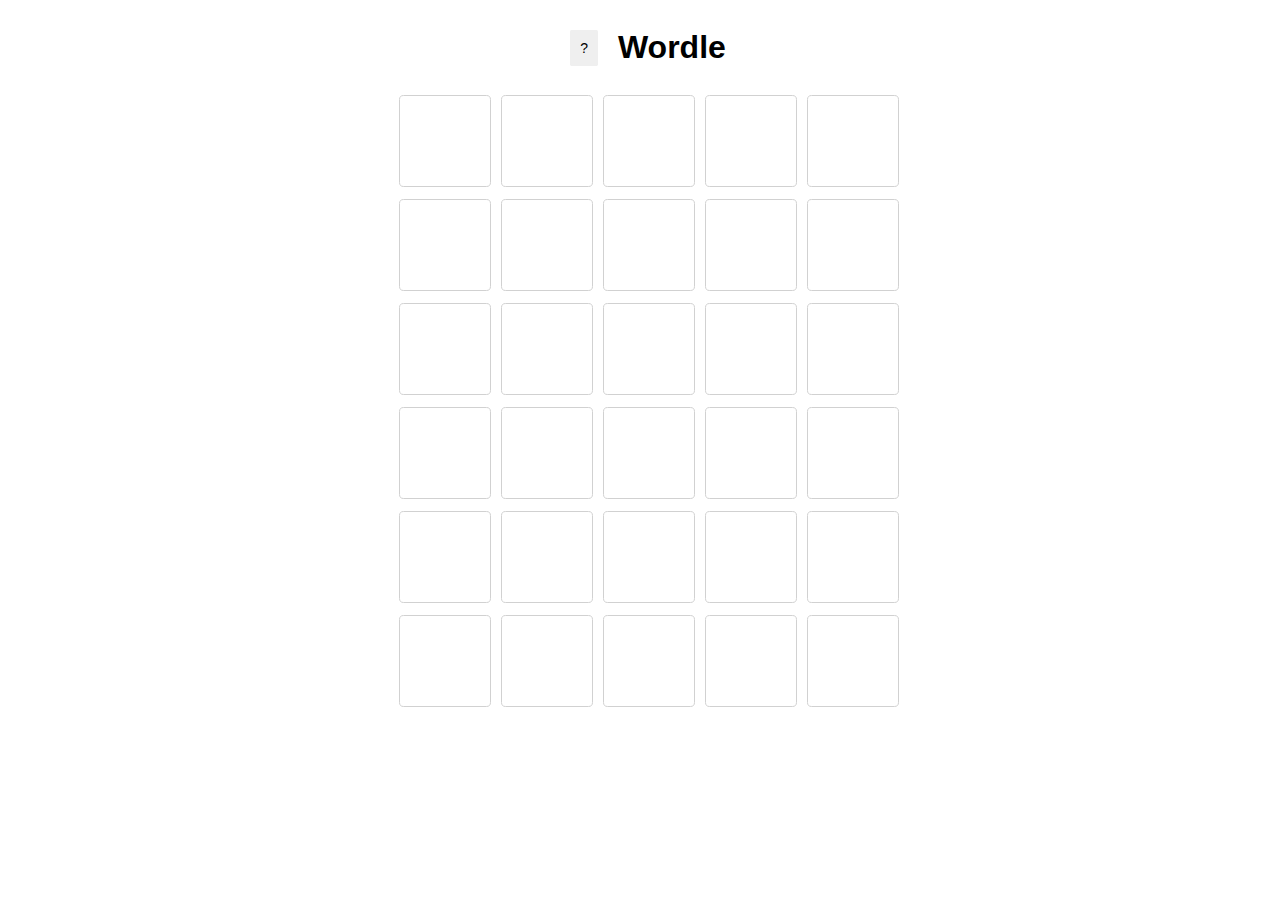
==== index.html @ 5a47cd40 "Update menu bar" ====
<!DOCTYPE html>
<html lang="en">
<head>
    <meta charset="UTF-8">
    <meta name="viewport" content="width=device-width, initial-scale=1.0">
    <link href="style.css" rel="stylesheet" type="text/css">
    <title>Wordle by JK</title>
</head>
<body>
    <header>
        <div class="menu">
            <button class="helpButton" id="helpButton" onclick="show('helpPopup')">?</button>
            <h1 class="title">Wordle</h1>
            <div class="helpPopup" id="helpPopup">
                <div class="popupHeader">
                    <h3>Instructions for Wordle</h3>
                    <a href="#" onclick="hide('helpPopup')">X</a>
                </div>
                <p>Guess the five-letter word in six tries. After guessing a word, click enter to submit guess.</p>
                <p>Green letters means that the letter is correct and in the right spot.</p>
                <p>Yellow letters means that the letter is correct and in the wrong spot.</p>
                <p>Grey letters means that the letter is not in the word at any spot.</p>
            </div> 
        </div>
    </header>
    <div class="dialog">
        <p class="message"></p>
    </div>
    <table class="tiles">
        <tr id="word-1">
            <td>
                <div class="tile">
                    <div class="tile-front">
                        <h1 class="input-letter"></h1>
                    </div>
                    <div class="tile-back">
                        <h1 class="input-letter"></h1>
                    </div>
                </div>
            </td>
            <td>
                <div class="tile">
                    <div class="tile-front">
                        <h1 class="input-letter"></h1>
                    </div>
                    <div class="tile-back">
                        <h1 class="input-letter"></h1>
                    </div>
                </div>
            </td>
            <td>
                <div class="tile">
                    <div class="tile-front">
                        <h1 class="input-letter"></h1>
                    </div>
                    <div class="tile-back">
                        <h1 class="input-letter"></h1>
                    </div>
                </div>
            </td>
            <td>
                <div class="tile">
                    <div class="tile-front">
                        <h1 class="input-letter"></h1>
                    </div>
                    <div class="tile-back">
                        <h1 class="input-letter"></h1>
                    </div>
                </div>
            </td>
            <td>
                <div class="tile">
                    <div class="tile-front">
                        <h1 class="input-letter"></h1>
                    </div>
                    <div class="tile-back">
                        <h1 class="input-letter"></h1>
                    </div>
                </div>
            </td>
        </tr>
        <tr id="word-2">
            <td>
                <div class="tile">
                    <div class="tile-front">
                        <h1 class="input-letter"></h1>
                    </div>
                    <div class="tile-back">
                        <h1 class="input-letter"></h1>
                    </div>
                </div>
            </td>
            <td>
                <div class="tile">
                    <div class="tile-front">
                        <h1 class="input-letter"></h1>
                    </div>
                    <div class="tile-back">
                        <h1 class="input-letter"></h1>
                    </div>
                </div>
            </td>
            <td>
                <div class="tile">
                    <div class="tile-front">
                        <h1 class="input-letter"></h1>
                    </div>
                    <div class="tile-back">
                        <h1 class="input-letter"></h1>
                    </div>
                </div>
            </td>
            <td>
                <div class="tile">
                    <div class="tile-front">
                        <h1 class="input-letter"></h1>
                    </div>
                    <div class="tile-back">
                        <h1 class="input-letter"></h1>
                    </div>
                </div>
            </td>
            <td>
                <div class="tile">
                    <div class="tile-front">
                        <h1 class="input-letter"></h1>
                    </div>
                    <div class="tile-back">
                        <h1 class="input-letter"></h1>
                    </div>
                </div>
            </td>
        </tr>
        <tr id="word-3">
            <td>
                <div class="tile">
                    <div class="tile-front">
                        <h1 class="input-letter"></h1>
                    </div>
                    <div class="tile-back">
                        <h1 class="input-letter"></h1>
                    </div>
                </div>
            </td>
            <td>
                <div class="tile">
                    <div class="tile-front">
                        <h1 class="input-letter"></h1>
                    </div>
                    <div class="tile-back">
                        <h1 class="input-letter"></h1>
                    </div>
                </div>
            </td>
            <td>
                <div class="tile">
                    <div class="tile-front">
                        <h1 class="input-letter"></h1>
                    </div>
                    <div class="tile-back">
                        <h1 class="input-letter"></h1>
                    </div>
                </div>
            </td>
            <td>
                <div class="tile">
                    <div class="tile-front">
                        <h1 class="input-letter"></h1>
                    </div>
                    <div class="tile-back">
                        <h1 class="input-letter"></h1>
                    </div>
                </div>
            </td>
            <td>
                <div class="tile">
                    <div class="tile-front">
                        <h1 class="input-letter"></h1>
                    </div>
                    <div class="tile-back">
                        <h1 class="input-letter"></h1>
                    </div>
                </div>
            </td>
        </tr>
        <tr id="word-4">
            <td>
                <div class="tile">
                    <div class="tile-front">
                        <h1 class="input-letter"></h1>
                    </div>
                    <div class="tile-back">
                        <h1 class="input-letter"></h1>
                    </div>
                </div>
            </td>
            <td>
                <div class="tile">
                    <div class="tile-front">
                        <h1 class="input-letter"></h1>
                    </div>
                    <div class="tile-back">
                        <h1 class="input-letter"></h1>
                    </div>
                </div>
            </td>
            <td>
                <div class="tile">
                    <div class="tile-front">
                        <h1 class="input-letter"></h1>
                    </div>
                    <div class="tile-back">
                        <h1 class="input-letter"></h1>
                    </div>
                </div>
            </td>
            <td>
                <div class="tile">
                    <div class="tile-front">
                        <h1 class="input-letter"></h1>
                    </div>
                    <div class="tile-back">
                        <h1 class="input-letter"></h1>
                    </div>
                </div>
            </td>
            <td>
                <div class="tile">
                    <div class="tile-front">
                        <h1 class="input-letter"></h1>
                    </div>
                    <div class="tile-back">
                        <h1 class="input-letter"></h1>
                    </div>
                </div>
            </td>
        </tr>
        <tr id="word-5">
            <td>
                <div class="tile">
                    <div class="tile-front">
                        <h1 class="input-letter"></h1>
                    </div>
                    <div class="tile-back">
                        <h1 class="input-letter"></h1>
                    </div>
                </div>
            </td>
            <td>
                <div class="tile">
                    <div class="tile-front">
                        <h1 class="input-letter"></h1>
                    </div>
                    <div class="tile-back">
                        <h1 class="input-letter"></h1>
                    </div>
                </div>
            </td>
            <td>
                <div class="tile">
                    <div class="tile-front">
                        <h1 class="input-letter"></h1>
                    </div>
                    <div class="tile-back">
                        <h1 class="input-letter"></h1>
                    </div>
                </div>
            </td>
            <td>
                <div class="tile">
                    <div class="tile-front">
                        <h1 class="input-letter"></h1>
                    </div>
                    <div class="tile-back">
                        <h1 class="input-letter"></h1>
                    </div>
                </div>
            </td>
            <td>
                <div class="tile">
                    <div class="tile-front">
                        <h1 class="input-letter"></h1>
                    </div>
                    <div class="tile-back">
                        <h1 class="input-letter"></h1>
                    </div>
                </div>
            </td>
        </tr>
        <tr id="word-6">
            <td>
                <div class="tile">
                    <div class="tile-front">
                        <h1 class="input-letter"></h1>
                    </div>
                    <div class="tile-back">
                        <h1 class="input-letter"></h1>
                    </div>
                </div>
            </td>
            <td>
                <div class="tile">
                    <div class="tile-front">
                        <h1 class="input-letter"></h1>
                    </div>
                    <div class="tile-back">
                        <h1 class="input-letter"></h1>
                    </div>
                </div>
            </td>
            <td>
                <div class="tile">
                    <div class="tile-front">
                        <h1 class="input-letter"></h1>
                    </div>
                    <div class="tile-back">
                        <h1 class="input-letter"></h1>
                    </div>
                </div>
            </td>
            <td>
                <div class="tile">
                    <div class="tile-front">
                        <h1 class="input-letter"></h1>
                    </div>
                    <div class="tile-back">
                        <h1 class="input-letter"></h1>
                    </div>
                </div>
            </td>
            <td>
                <div class="tile">
                    <div class="tile-front">
                        <h1 class="input-letter"></h1>
                    </div>
                    <div class="tile-back">
                        <h1 class="input-letter"></h1>
                    </div>
                </div>
            </td>
        </tr>
    </table>
    <!-- <script src="script.js" type="module"></script> -->
    <!-- modules are not supported on non-http access -->
    <script src="script.js"></script>
</body>
</html>
---- style.css ----
html {
    scroll-behavior: smooth;
}

body {
    width: 100vw;
    height: 100vh;
}

.dialog {
    background: black;
    position: absolute;
    top: 0;
    left: 50%;
    transform: translate(-50%, 0);
    z-index: 1;
    padding: 1%;
    border-radius: 2.5%;
    opacity: 0%;
}

.message {
    font-family: Arial, Helvetica, sans-serif;
    font-weight: bold;
    color: white;
}

.tiles {
    width: 40%;
    margin: auto;
}

.row {
    margin: auto;
}

.tiles td {
    width: 20%;
    height: 20%;
    padding: 1%;
    perspective: 1000px; /* Define the perspective for the 3D effect */
    position: relative;
}

.tile {
    width: 100%;
    aspect-ratio: 1/1;
    background-color: white;
    border-radius: 5%;
    border: 1px #d1d1d1 solid;
    position: relative;
    transform-style: preserve-3d; /* Ensure child elements are transformed in 3D space */
    transition: transform 0.6s; /* Smooth transition for the flip effect */
}

.tile-front, .tile-back {
    position: absolute;
    width: 100%;
    height: 100%;
    top: 0;
    left: 0;
    backface-visibility: hidden; /* Hide the back face when it's not visible */
    display: flex; /* Use flexbox to center content */
    justify-content: center;
    align-items: center;
}

.tile-back {
    transform: rotateX(180deg);
}

.tile h1 {
    margin: 0;
    padding: 0;
    font-family: Verdana, Geneva, Tahoma, sans-serif;
    color: black;
    text-transform: uppercase;
}

.fade {
    animation: fade 2.5s ease;
    -webkit-animation: fade 2.5s ease;
}
@keyframes fade {
    from{opacity: 0%}
    20%{opacity: 100%}
    80%{opacity: 100%}
    to{opacity: 0%}
}
@-webkit-keyframes fade {
    from{opacity: 0%}
    20%{opacity: 100%}
    80%{opacity: 100%}
    to{opacity: 0%}
}


.popout {
    animation: popout 0.25s ease;
    -webkit-animation: popout 0.25s ease;
}
@keyframes popout {
    from{padding: 1%}
    50%{padding: 0%}
    to{padding: 1%}
}
@-webkit-keyframes popout {
    from{padding: 1%}
    50%{padding: 0%}
    to{padding: 1%}
}

.reveal-letter {
    animation: reveal-letter 1s ease forwards;
    -webkit-animation: reveal-letter 1s ease forwards;
}
@keyframes reveal-letter {
    from{
        transform: rotateX(0deg);
    }
    to{
        transform: rotateX(180deg);
    }
}
@-webkit-keyframes reveal-letter {
    from{
        -webkit-transform: rotateX(0deg);
    }
    to{
        -webkit-transform: rotateX(180deg);
    }
}

.menu {
    display: flex;
    align-items: center;
    justify-content: center;
}

.title {
    font-family: Arial, Helvetica, sans-serif;;
    margin-left: 10px;
}

.helpButton {
    margin-right: 10px;
    padding: 10px 10px;
    font-size: 14px;
    cursor: pointer;
    border: grey;
    border-radius: 5%;
}

.helpButton:hover {
    background-color: grey;
}

.helpPopup {
    font-family: Arial, Helvetica, sans-serif;
    display: none; 
    position: fixed; 
    padding: 10px;
    left: 50%;
    top: 50%;
    transform: translate(-50%, -50%);
    background: #FFF;
    border: 1px solid #d1d1d1;
    z-index: 20;
    border-radius: 5%;
    box-shadow: 5px 10px grey;
}

.popupHeader {
    display: flex;
    justify-content: center;
    align-items: center;
}

.popupHeader a {
    margin-left: auto;
    padding-right: 5%;
    cursor: pointer;
}
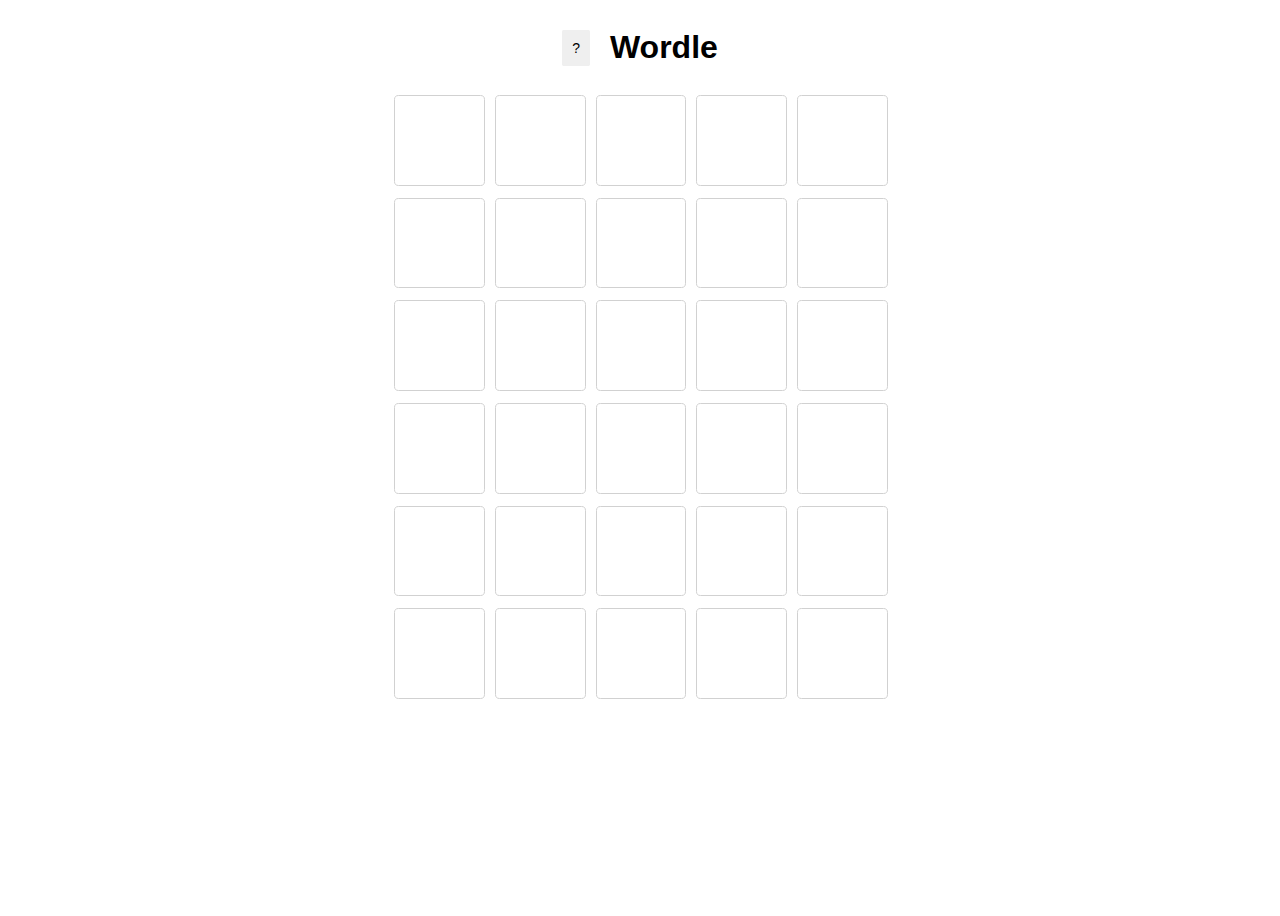
==== commit 8a3d83c0: "display ending screen when game finishes and now the user can play again" ====
--- a/index.html
+++ b/index.html
@@ -16,330 +16,343 @@
                     <h3>Instructions for Wordle</h3>
                     <a href="#" onclick="hide('helpPopup')">X</a>
                 </div>
-                <p>Guess the five-letter word in six tries. After guessing a word, click enter to submit guess.</p>
-                <p>Green letters means that the letter is correct and in the right spot.</p>
-                <p>Yellow letters means that the letter is correct and in the wrong spot.</p>
-                <p>Grey letters means that the letter is not in the word at any spot.</p>
+                <p>Guess the five-letter word in six tries. After guessing a word, hit enter to submit your guess.</p>
+                <p>A green letter means that the letter is correct and in the right spot.</p>
+                <p>A yellow letter means that the letter is correct but in the wrong spot.</p>
+                <p>A grey letter means that the letter is not in the word at all.</p>
             </div> 
         </div>
     </header>
+    <!-- game over popup -->
+    <div class="popup-bg">
+        <div class="popup">
+            <h1 class="popup-title"></h1>
+            <div class="play-again">
+                <button class="play-again-btn" onclick="startGame()">
+                    Play Again
+                </button>
+            </div>
+        </div>
+    </div>
+
     <div class="dialog">
         <p class="message"></p>
     </div>
-    <table class="tiles">
-        <tr id="word-1">
-            <td>
-                <div class="tile">
-                    <div class="tile-front">
-                        <h1 class="input-letter"></h1>
-                    </div>
-                    <div class="tile-back">
-                        <h1 class="input-letter"></h1>
-                    </div>
-                </div>
-            </td>
-            <td>
-                <div class="tile">
-                    <div class="tile-front">
-                        <h1 class="input-letter"></h1>
-                    </div>
-                    <div class="tile-back">
-                        <h1 class="input-letter"></h1>
-                    </div>
-                </div>
-            </td>
-            <td>
-                <div class="tile">
-                    <div class="tile-front">
-                        <h1 class="input-letter"></h1>
-                    </div>
-                    <div class="tile-back">
-                        <h1 class="input-letter"></h1>
-                    </div>
-                </div>
-            </td>
-            <td>
-                <div class="tile">
-                    <div class="tile-front">
-                        <h1 class="input-letter"></h1>
-                    </div>
-                    <div class="tile-back">
-                        <h1 class="input-letter"></h1>
-                    </div>
-                </div>
-            </td>
-            <td>
-                <div class="tile">
-                    <div class="tile-front">
-                        <h1 class="input-letter"></h1>
-                    </div>
-                    <div class="tile-back">
-                        <h1 class="input-letter"></h1>
-                    </div>
-                </div>
-            </td>
-        </tr>
-        <tr id="word-2">
-            <td>
-                <div class="tile">
-                    <div class="tile-front">
-                        <h1 class="input-letter"></h1>
-                    </div>
-                    <div class="tile-back">
-                        <h1 class="input-letter"></h1>
-                    </div>
-                </div>
-            </td>
-            <td>
-                <div class="tile">
-                    <div class="tile-front">
-                        <h1 class="input-letter"></h1>
-                    </div>
-                    <div class="tile-back">
-                        <h1 class="input-letter"></h1>
-                    </div>
-                </div>
-            </td>
-            <td>
-                <div class="tile">
-                    <div class="tile-front">
-                        <h1 class="input-letter"></h1>
-                    </div>
-                    <div class="tile-back">
-                        <h1 class="input-letter"></h1>
-                    </div>
-                </div>
-            </td>
-            <td>
-                <div class="tile">
-                    <div class="tile-front">
-                        <h1 class="input-letter"></h1>
-                    </div>
-                    <div class="tile-back">
-                        <h1 class="input-letter"></h1>
-                    </div>
-                </div>
-            </td>
-            <td>
-                <div class="tile">
-                    <div class="tile-front">
-                        <h1 class="input-letter"></h1>
-                    </div>
-                    <div class="tile-back">
-                        <h1 class="input-letter"></h1>
-                    </div>
-                </div>
-            </td>
-        </tr>
-        <tr id="word-3">
-            <td>
-                <div class="tile">
-                    <div class="tile-front">
-                        <h1 class="input-letter"></h1>
-                    </div>
-                    <div class="tile-back">
-                        <h1 class="input-letter"></h1>
-                    </div>
-                </div>
-            </td>
-            <td>
-                <div class="tile">
-                    <div class="tile-front">
-                        <h1 class="input-letter"></h1>
-                    </div>
-                    <div class="tile-back">
-                        <h1 class="input-letter"></h1>
-                    </div>
-                </div>
-            </td>
-            <td>
-                <div class="tile">
-                    <div class="tile-front">
-                        <h1 class="input-letter"></h1>
-                    </div>
-                    <div class="tile-back">
-                        <h1 class="input-letter"></h1>
-                    </div>
-                </div>
-            </td>
-            <td>
-                <div class="tile">
-                    <div class="tile-front">
-                        <h1 class="input-letter"></h1>
-                    </div>
-                    <div class="tile-back">
-                        <h1 class="input-letter"></h1>
-                    </div>
-                </div>
-            </td>
-            <td>
-                <div class="tile">
-                    <div class="tile-front">
-                        <h1 class="input-letter"></h1>
-                    </div>
-                    <div class="tile-back">
-                        <h1 class="input-letter"></h1>
-                    </div>
-                </div>
-            </td>
-        </tr>
-        <tr id="word-4">
-            <td>
-                <div class="tile">
-                    <div class="tile-front">
-                        <h1 class="input-letter"></h1>
-                    </div>
-                    <div class="tile-back">
-                        <h1 class="input-letter"></h1>
-                    </div>
-                </div>
-            </td>
-            <td>
-                <div class="tile">
-                    <div class="tile-front">
-                        <h1 class="input-letter"></h1>
-                    </div>
-                    <div class="tile-back">
-                        <h1 class="input-letter"></h1>
-                    </div>
-                </div>
-            </td>
-            <td>
-                <div class="tile">
-                    <div class="tile-front">
-                        <h1 class="input-letter"></h1>
-                    </div>
-                    <div class="tile-back">
-                        <h1 class="input-letter"></h1>
-                    </div>
-                </div>
-            </td>
-            <td>
-                <div class="tile">
-                    <div class="tile-front">
-                        <h1 class="input-letter"></h1>
-                    </div>
-                    <div class="tile-back">
-                        <h1 class="input-letter"></h1>
-                    </div>
-                </div>
-            </td>
-            <td>
-                <div class="tile">
-                    <div class="tile-front">
-                        <h1 class="input-letter"></h1>
-                    </div>
-                    <div class="tile-back">
-                        <h1 class="input-letter"></h1>
-                    </div>
-                </div>
-            </td>
-        </tr>
-        <tr id="word-5">
-            <td>
-                <div class="tile">
-                    <div class="tile-front">
-                        <h1 class="input-letter"></h1>
-                    </div>
-                    <div class="tile-back">
-                        <h1 class="input-letter"></h1>
-                    </div>
-                </div>
-            </td>
-            <td>
-                <div class="tile">
-                    <div class="tile-front">
-                        <h1 class="input-letter"></h1>
-                    </div>
-                    <div class="tile-back">
-                        <h1 class="input-letter"></h1>
-                    </div>
-                </div>
-            </td>
-            <td>
-                <div class="tile">
-                    <div class="tile-front">
-                        <h1 class="input-letter"></h1>
-                    </div>
-                    <div class="tile-back">
-                        <h1 class="input-letter"></h1>
-                    </div>
-                </div>
-            </td>
-            <td>
-                <div class="tile">
-                    <div class="tile-front">
-                        <h1 class="input-letter"></h1>
-                    </div>
-                    <div class="tile-back">
-                        <h1 class="input-letter"></h1>
-                    </div>
-                </div>
-            </td>
-            <td>
-                <div class="tile">
-                    <div class="tile-front">
-                        <h1 class="input-letter"></h1>
-                    </div>
-                    <div class="tile-back">
-                        <h1 class="input-letter"></h1>
-                    </div>
-                </div>
-            </td>
-        </tr>
-        <tr id="word-6">
-            <td>
-                <div class="tile">
-                    <div class="tile-front">
-                        <h1 class="input-letter"></h1>
-                    </div>
-                    <div class="tile-back">
-                        <h1 class="input-letter"></h1>
-                    </div>
-                </div>
-            </td>
-            <td>
-                <div class="tile">
-                    <div class="tile-front">
-                        <h1 class="input-letter"></h1>
-                    </div>
-                    <div class="tile-back">
-                        <h1 class="input-letter"></h1>
-                    </div>
-                </div>
-            </td>
-            <td>
-                <div class="tile">
-                    <div class="tile-front">
-                        <h1 class="input-letter"></h1>
-                    </div>
-                    <div class="tile-back">
-                        <h1 class="input-letter"></h1>
-                    </div>
-                </div>
-            </td>
-            <td>
-                <div class="tile">
-                    <div class="tile-front">
-                        <h1 class="input-letter"></h1>
-                    </div>
-                    <div class="tile-back">
-                        <h1 class="input-letter"></h1>
-                    </div>
-                </div>
-            </td>
-            <td>
-                <div class="tile">
-                    <div class="tile-front">
-                        <h1 class="input-letter"></h1>
-                    </div>
-                    <div class="tile-back">
-                        <h1 class="input-letter"></h1>
-                    </div>
-                </div>
-            </td>
-        </tr>
-    </table>
+
+    <!-- <table class="tiles">
+        <tr>
+            <td>
+                <div class="tile">
+                    <div class="tile-front">
+                        <h1 class="input-letter"></h1>
+                    </div>
+                    <div class="tile-back">
+                        <h1 class="input-letter"></h1>
+                    </div>
+                </div>
+            </td>
+            <td>
+                <div class="tile">
+                    <div class="tile-front">
+                        <h1 class="input-letter"></h1>
+                    </div>
+                    <div class="tile-back">
+                        <h1 class="input-letter"></h1>
+                    </div>
+                </div>
+            </td>
+            <td>
+                <div class="tile">
+                    <div class="tile-front">
+                        <h1 class="input-letter"></h1>
+                    </div>
+                    <div class="tile-back">
+                        <h1 class="input-letter"></h1>
+                    </div>
+                </div>
+            </td>
+            <td>
+                <div class="tile">
+                    <div class="tile-front">
+                        <h1 class="input-letter"></h1>
+                    </div>
+                    <div class="tile-back">
+                        <h1 class="input-letter"></h1>
+                    </div>
+                </div>
+            </td>
+            <td>
+                <div class="tile">
+                    <div class="tile-front">
+                        <h1 class="input-letter"></h1>
+                    </div>
+                    <div class="tile-back">
+                        <h1 class="input-letter"></h1>
+                    </div>
+                </div>
+            </td>
+        </tr>
+        <tr>
+            <td>
+                <div class="tile">
+                    <div class="tile-front">
+                        <h1 class="input-letter"></h1>
+                    </div>
+                    <div class="tile-back">
+                        <h1 class="input-letter"></h1>
+                    </div>
+                </div>
+            </td>
+            <td>
+                <div class="tile">
+                    <div class="tile-front">
+                        <h1 class="input-letter"></h1>
+                    </div>
+                    <div class="tile-back">
+                        <h1 class="input-letter"></h1>
+                    </div>
+                </div>
+            </td>
+            <td>
+                <div class="tile">
+                    <div class="tile-front">
+                        <h1 class="input-letter"></h1>
+                    </div>
+                    <div class="tile-back">
+                        <h1 class="input-letter"></h1>
+                    </div>
+                </div>
+            </td>
+            <td>
+                <div class="tile">
+                    <div class="tile-front">
+                        <h1 class="input-letter"></h1>
+                    </div>
+                    <div class="tile-back">
+                        <h1 class="input-letter"></h1>
+                    </div>
+                </div>
+            </td>
+            <td>
+                <div class="tile">
+                    <div class="tile-front">
+                        <h1 class="input-letter"></h1>
+                    </div>
+                    <div class="tile-back">
+                        <h1 class="input-letter"></h1>
+                    </div>
+                </div>
+            </td>
+        </tr>
+        <tr>
+            <td>
+                <div class="tile">
+                    <div class="tile-front">
+                        <h1 class="input-letter"></h1>
+                    </div>
+                    <div class="tile-back">
+                        <h1 class="input-letter"></h1>
+                    </div>
+                </div>
+            </td>
+            <td>
+                <div class="tile">
+                    <div class="tile-front">
+                        <h1 class="input-letter"></h1>
+                    </div>
+                    <div class="tile-back">
+                        <h1 class="input-letter"></h1>
+                    </div>
+                </div>
+            </td>
+            <td>
+                <div class="tile">
+                    <div class="tile-front">
+                        <h1 class="input-letter"></h1>
+                    </div>
+                    <div class="tile-back">
+                        <h1 class="input-letter"></h1>
+                    </div>
+                </div>
+            </td>
+            <td>
+                <div class="tile">
+                    <div class="tile-front">
+                        <h1 class="input-letter"></h1>
+                    </div>
+                    <div class="tile-back">
+                        <h1 class="input-letter"></h1>
+                    </div>
+                </div>
+            </td>
+            <td>
+                <div class="tile">
+                    <div class="tile-front">
+                        <h1 class="input-letter"></h1>
+                    </div>
+                    <div class="tile-back">
+                        <h1 class="input-letter"></h1>
+                    </div>
+                </div>
+            </td>
+        </tr>
+        <tr>
+            <td>
+                <div class="tile">
+                    <div class="tile-front">
+                        <h1 class="input-letter"></h1>
+                    </div>
+                    <div class="tile-back">
+                        <h1 class="input-letter"></h1>
+                    </div>
+                </div>
+            </td>
+            <td>
+                <div class="tile">
+                    <div class="tile-front">
+                        <h1 class="input-letter"></h1>
+                    </div>
+                    <div class="tile-back">
+                        <h1 class="input-letter"></h1>
+                    </div>
+                </div>
+            </td>
+            <td>
+                <div class="tile">
+                    <div class="tile-front">
+                        <h1 class="input-letter"></h1>
+                    </div>
+                    <div class="tile-back">
+                        <h1 class="input-letter"></h1>
+                    </div>
+                </div>
+            </td>
+            <td>
+                <div class="tile">
+                    <div class="tile-front">
+                        <h1 class="input-letter"></h1>
+                    </div>
+                    <div class="tile-back">
+                        <h1 class="input-letter"></h1>
+                    </div>
+                </div>
+            </td>
+            <td>
+                <div class="tile">
+                    <div class="tile-front">
+                        <h1 class="input-letter"></h1>
+                    </div>
+                    <div class="tile-back">
+                        <h1 class="input-letter"></h1>
+                    </div>
+                </div>
+            </td>
+        </tr>
+        <tr>
+            <td>
+                <div class="tile">
+                    <div class="tile-front">
+                        <h1 class="input-letter"></h1>
+                    </div>
+                    <div class="tile-back">
+                        <h1 class="input-letter"></h1>
+                    </div>
+                </div>
+            </td>
+            <td>
+                <div class="tile">
+                    <div class="tile-front">
+                        <h1 class="input-letter"></h1>
+                    </div>
+                    <div class="tile-back">
+                        <h1 class="input-letter"></h1>
+                    </div>
+                </div>
+            </td>
+            <td>
+                <div class="tile">
+                    <div class="tile-front">
+                        <h1 class="input-letter"></h1>
+                    </div>
+                    <div class="tile-back">
+                        <h1 class="input-letter"></h1>
+                    </div>
+                </div>
+            </td>
+            <td>
+                <div class="tile">
+                    <div class="tile-front">
+                        <h1 class="input-letter"></h1>
+                    </div>
+                    <div class="tile-back">
+                        <h1 class="input-letter"></h1>
+                    </div>
+                </div>
+            </td>
+            <td>
+                <div class="tile">
+                    <div class="tile-front">
+                        <h1 class="input-letter"></h1>
+                    </div>
+                    <div class="tile-back">
+                        <h1 class="input-letter"></h1>
+                    </div>
+                </div>
+            </td>
+        </tr>
+        <tr>
+            <td>
+                <div class="tile">
+                    <div class="tile-front">
+                        <h1 class="input-letter"></h1>
+                    </div>
+                    <div class="tile-back">
+                        <h1 class="input-letter"></h1>
+                    </div>
+                </div>
+            </td>
+            <td>
+                <div class="tile">
+                    <div class="tile-front">
+                        <h1 class="input-letter"></h1>
+                    </div>
+                    <div class="tile-back">
+                        <h1 class="input-letter"></h1>
+                    </div>
+                </div>
+            </td>
+            <td>
+                <div class="tile">
+                    <div class="tile-front">
+                        <h1 class="input-letter"></h1>
+                    </div>
+                    <div class="tile-back">
+                        <h1 class="input-letter"></h1>
+                    </div>
+                </div>
+            </td>
+            <td>
+                <div class="tile">
+                    <div class="tile-front">
+                        <h1 class="input-letter"></h1>
+                    </div>
+                    <div class="tile-back">
+                        <h1 class="input-letter"></h1>
+                    </div>
+                </div>
+            </td>
+            <td>
+                <div class="tile">
+                    <div class="tile-front">
+                        <h1 class="input-letter"></h1>
+                    </div>
+                    <div class="tile-back">
+                        <h1 class="input-letter"></h1>
+                    </div>
+                </div>
+            </td>
+        </tr>
+    </table> -->
     <!-- <script src="script.js" type="module"></script> -->
     <!-- modules are not supported on non-http access -->
     <script src="script.js"></script>
--- a/style.css
+++ b/style.css
@@ -3,7 +3,7 @@
 }
 
 body {
-    width: 100vw;
+    max-width: 100vw;
     height: 100vh;
 }
 
@@ -138,7 +138,7 @@
 }
 
 .title {
-    font-family: Arial, Helvetica, sans-serif;;
+    font-family: Arial, Helvetica, sans-serif;
     margin-left: 10px;
 }
 
@@ -180,4 +180,63 @@
     margin-left: auto;
     padding-right: 5%;
     cursor: pointer;
+}
+
+.popup-bg {
+    display: none;
+    position: absolute;
+    top: 0;
+    left: 0;
+    background-color: rgba(255, 255, 255, 0.9);
+    width: 100%;
+    height: 100%;
+    z-index: 10;
+}
+
+.popup {
+    width: 50%;
+    height: 50%;
+    padding: 5%;
+    background: white;
+    position: absolute;
+    top: 50%;
+    left: 50%;
+    transform: translate(-50%, -50%);
+}
+
+.popup-title {
+    text-align: center;
+}
+
+.games-table {
+    width: 90%;
+    margin: auto;
+    margin-bottom: 5%;
+}
+
+.games-table td {
+    font-family: Arial, Helvetica, sans-serif;
+}
+
+.play-again {
+    margin: auto;
+    width: fit-content;
+}
+
+.play-again-btn {
+    font-family: Arial, Helvetica, sans-serif;
+    background-color: #40c74b; /* Green */
+    border: none;
+    border-radius: 20px;
+    color: white;
+    padding: 15px 32px;
+    text-align: center;
+    text-decoration: none;
+    display: inline-block;
+    font-size: 16px;
+}
+
+.play-again-btn:hover {
+    cursor: pointer;
+    background-color: #57ff65;
 }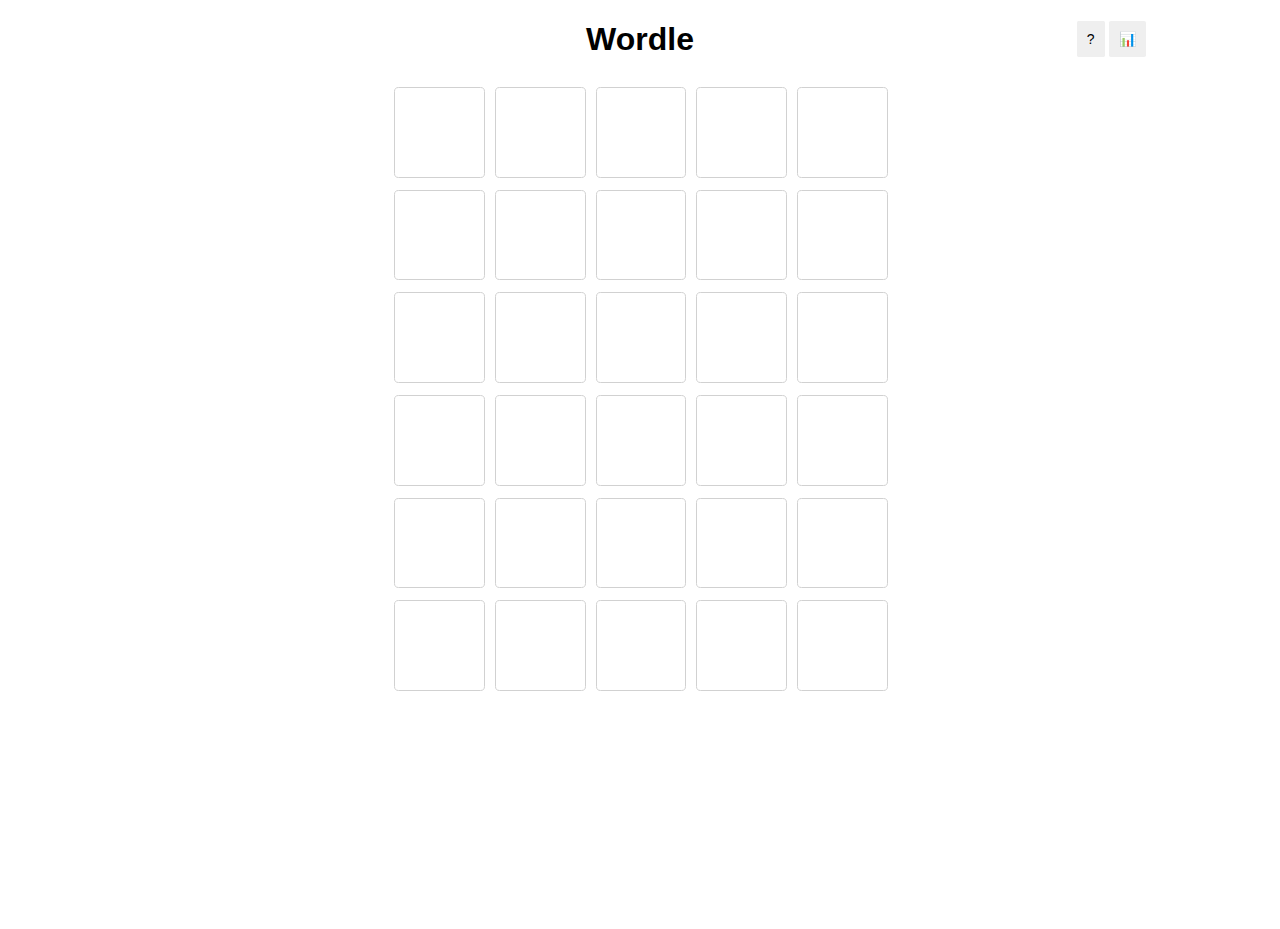
==== commit 5b4cdfa7: "add new stats button to view scores from previous games" ====
--- a/index.html
+++ b/index.html
@@ -9,8 +9,13 @@
 <body>
     <header>
         <div class="menu">
-            <button class="helpButton" id="helpButton" onclick="show('helpPopup')">?</button>
             <h1 class="title">Wordle</h1>
+            
+            <div class="buttons">
+                <button class="helpButton" id="helpButton" onclick="show('helpPopup')">?</button>
+                <button class="helpButton" onclick="show('endingScreen')">&#x1F4CA;</button>
+            </div>
+
             <div class="helpPopup" id="helpPopup">
                 <div class="popupHeader">
                     <h3>Instructions for Wordle</h3>
@@ -24,9 +29,11 @@
         </div>
     </header>
     <!-- game over popup -->
-    <div class="popup-bg">
+    <div class="popup-bg" id="endingScreen">
         <div class="popup">
+            <div class="close-btn" onclick='hide("endingScreen")'>&#x2715;</div>
             <h1 class="popup-title"></h1>
+            <table class="games-table"></table>
             <div class="play-again">
                 <button class="play-again-btn" onclick="startGame()">
                     Play Again
--- a/style.css
+++ b/style.css
@@ -9,7 +9,7 @@
 
 .dialog {
     background: black;
-    position: absolute;
+    position: fixed;
     top: 0;
     left: 50%;
     transform: translate(-50%, 0);
@@ -132,18 +132,24 @@
 }
 
 .menu {
-    display: flex;
-    align-items: center;
-    justify-content: center;
+    position: relative;
+    height: 50%;
 }
 
 .title {
     font-family: Arial, Helvetica, sans-serif;
-    margin-left: 10px;
+    text-align: center;
+}
+
+.buttons {
+    position: absolute;
+    right: 10%;
+    top: 0;
+
 }
 
 .helpButton {
-    margin-right: 10px;
+    /* margin-right: 10px; */
     padding: 10px 10px;
     font-size: 14px;
     cursor: pointer;
@@ -204,8 +210,20 @@
     transform: translate(-50%, -50%);
 }
 
+.close-btn {
+    position: absolute;
+    top: 5%;
+    right: 5%;
+    font-size: 150%;
+}
+
+.close-btn:hover {
+    cursor: pointer;
+}
+
 .popup-title {
     text-align: center;
+    font-family: Arial, Helvetica, sans-serif;
 }
 
 .games-table {
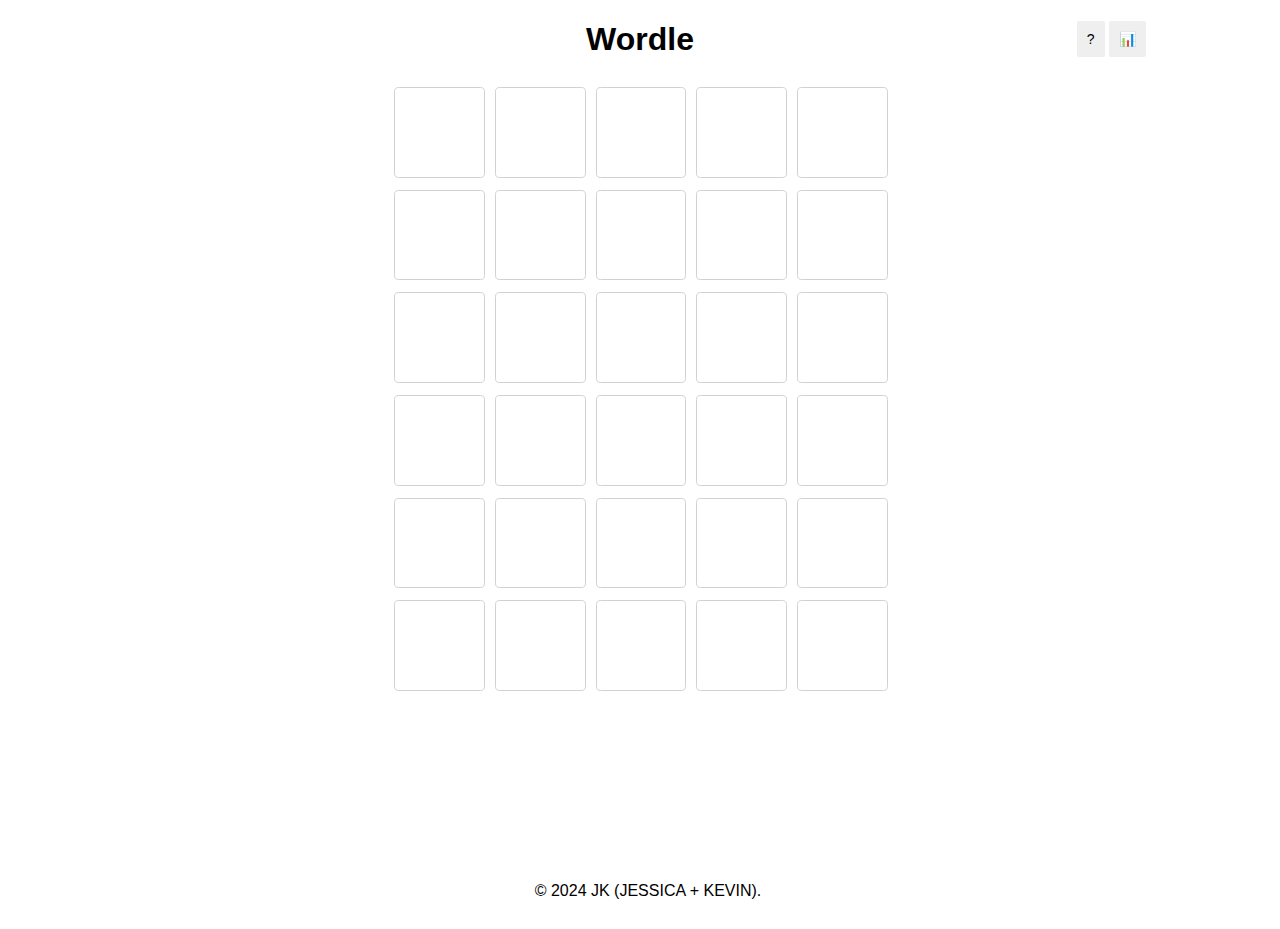
==== commit 73729004: "add footer" ====
--- a/index.html
+++ b/index.html
@@ -10,7 +10,7 @@
     <header>
         <div class="menu">
             <h1 class="title">Wordle</h1>
-            
+
             <div class="buttons">
                 <button class="helpButton" id="helpButton" onclick="show('helpPopup')">?</button>
                 <button class="helpButton" onclick="show('endingScreen')">&#x1F4CA;</button>
@@ -32,7 +32,7 @@
     <div class="popup-bg" id="endingScreen">
         <div class="popup">
             <div class="close-btn" onclick='hide("endingScreen")'>&#x2715;</div>
-            <h1 class="popup-title"></h1>
+            <h1 class="popup-title">Play a game to see your stats appear here!</h1>
             <table class="games-table"></table>
             <div class="play-again">
                 <button class="play-again-btn" onclick="startGame()">
@@ -46,320 +46,7 @@
         <p class="message"></p>
     </div>
 
-    <!-- <table class="tiles">
-        <tr>
-            <td>
-                <div class="tile">
-                    <div class="tile-front">
-                        <h1 class="input-letter"></h1>
-                    </div>
-                    <div class="tile-back">
-                        <h1 class="input-letter"></h1>
-                    </div>
-                </div>
-            </td>
-            <td>
-                <div class="tile">
-                    <div class="tile-front">
-                        <h1 class="input-letter"></h1>
-                    </div>
-                    <div class="tile-back">
-                        <h1 class="input-letter"></h1>
-                    </div>
-                </div>
-            </td>
-            <td>
-                <div class="tile">
-                    <div class="tile-front">
-                        <h1 class="input-letter"></h1>
-                    </div>
-                    <div class="tile-back">
-                        <h1 class="input-letter"></h1>
-                    </div>
-                </div>
-            </td>
-            <td>
-                <div class="tile">
-                    <div class="tile-front">
-                        <h1 class="input-letter"></h1>
-                    </div>
-                    <div class="tile-back">
-                        <h1 class="input-letter"></h1>
-                    </div>
-                </div>
-            </td>
-            <td>
-                <div class="tile">
-                    <div class="tile-front">
-                        <h1 class="input-letter"></h1>
-                    </div>
-                    <div class="tile-back">
-                        <h1 class="input-letter"></h1>
-                    </div>
-                </div>
-            </td>
-        </tr>
-        <tr>
-            <td>
-                <div class="tile">
-                    <div class="tile-front">
-                        <h1 class="input-letter"></h1>
-                    </div>
-                    <div class="tile-back">
-                        <h1 class="input-letter"></h1>
-                    </div>
-                </div>
-            </td>
-            <td>
-                <div class="tile">
-                    <div class="tile-front">
-                        <h1 class="input-letter"></h1>
-                    </div>
-                    <div class="tile-back">
-                        <h1 class="input-letter"></h1>
-                    </div>
-                </div>
-            </td>
-            <td>
-                <div class="tile">
-                    <div class="tile-front">
-                        <h1 class="input-letter"></h1>
-                    </div>
-                    <div class="tile-back">
-                        <h1 class="input-letter"></h1>
-                    </div>
-                </div>
-            </td>
-            <td>
-                <div class="tile">
-                    <div class="tile-front">
-                        <h1 class="input-letter"></h1>
-                    </div>
-                    <div class="tile-back">
-                        <h1 class="input-letter"></h1>
-                    </div>
-                </div>
-            </td>
-            <td>
-                <div class="tile">
-                    <div class="tile-front">
-                        <h1 class="input-letter"></h1>
-                    </div>
-                    <div class="tile-back">
-                        <h1 class="input-letter"></h1>
-                    </div>
-                </div>
-            </td>
-        </tr>
-        <tr>
-            <td>
-                <div class="tile">
-                    <div class="tile-front">
-                        <h1 class="input-letter"></h1>
-                    </div>
-                    <div class="tile-back">
-                        <h1 class="input-letter"></h1>
-                    </div>
-                </div>
-            </td>
-            <td>
-                <div class="tile">
-                    <div class="tile-front">
-                        <h1 class="input-letter"></h1>
-                    </div>
-                    <div class="tile-back">
-                        <h1 class="input-letter"></h1>
-                    </div>
-                </div>
-            </td>
-            <td>
-                <div class="tile">
-                    <div class="tile-front">
-                        <h1 class="input-letter"></h1>
-                    </div>
-                    <div class="tile-back">
-                        <h1 class="input-letter"></h1>
-                    </div>
-                </div>
-            </td>
-            <td>
-                <div class="tile">
-                    <div class="tile-front">
-                        <h1 class="input-letter"></h1>
-                    </div>
-                    <div class="tile-back">
-                        <h1 class="input-letter"></h1>
-                    </div>
-                </div>
-            </td>
-            <td>
-                <div class="tile">
-                    <div class="tile-front">
-                        <h1 class="input-letter"></h1>
-                    </div>
-                    <div class="tile-back">
-                        <h1 class="input-letter"></h1>
-                    </div>
-                </div>
-            </td>
-        </tr>
-        <tr>
-            <td>
-                <div class="tile">
-                    <div class="tile-front">
-                        <h1 class="input-letter"></h1>
-                    </div>
-                    <div class="tile-back">
-                        <h1 class="input-letter"></h1>
-                    </div>
-                </div>
-            </td>
-            <td>
-                <div class="tile">
-                    <div class="tile-front">
-                        <h1 class="input-letter"></h1>
-                    </div>
-                    <div class="tile-back">
-                        <h1 class="input-letter"></h1>
-                    </div>
-                </div>
-            </td>
-            <td>
-                <div class="tile">
-                    <div class="tile-front">
-                        <h1 class="input-letter"></h1>
-                    </div>
-                    <div class="tile-back">
-                        <h1 class="input-letter"></h1>
-                    </div>
-                </div>
-            </td>
-            <td>
-                <div class="tile">
-                    <div class="tile-front">
-                        <h1 class="input-letter"></h1>
-                    </div>
-                    <div class="tile-back">
-                        <h1 class="input-letter"></h1>
-                    </div>
-                </div>
-            </td>
-            <td>
-                <div class="tile">
-                    <div class="tile-front">
-                        <h1 class="input-letter"></h1>
-                    </div>
-                    <div class="tile-back">
-                        <h1 class="input-letter"></h1>
-                    </div>
-                </div>
-            </td>
-        </tr>
-        <tr>
-            <td>
-                <div class="tile">
-                    <div class="tile-front">
-                        <h1 class="input-letter"></h1>
-                    </div>
-                    <div class="tile-back">
-                        <h1 class="input-letter"></h1>
-                    </div>
-                </div>
-            </td>
-            <td>
-                <div class="tile">
-                    <div class="tile-front">
-                        <h1 class="input-letter"></h1>
-                    </div>
-                    <div class="tile-back">
-                        <h1 class="input-letter"></h1>
-                    </div>
-                </div>
-            </td>
-            <td>
-                <div class="tile">
-                    <div class="tile-front">
-                        <h1 class="input-letter"></h1>
-                    </div>
-                    <div class="tile-back">
-                        <h1 class="input-letter"></h1>
-                    </div>
-                </div>
-            </td>
-            <td>
-                <div class="tile">
-                    <div class="tile-front">
-                        <h1 class="input-letter"></h1>
-                    </div>
-                    <div class="tile-back">
-                        <h1 class="input-letter"></h1>
-                    </div>
-                </div>
-            </td>
-            <td>
-                <div class="tile">
-                    <div class="tile-front">
-                        <h1 class="input-letter"></h1>
-                    </div>
-                    <div class="tile-back">
-                        <h1 class="input-letter"></h1>
-                    </div>
-                </div>
-            </td>
-        </tr>
-        <tr>
-            <td>
-                <div class="tile">
-                    <div class="tile-front">
-                        <h1 class="input-letter"></h1>
-                    </div>
-                    <div class="tile-back">
-                        <h1 class="input-letter"></h1>
-                    </div>
-                </div>
-            </td>
-            <td>
-                <div class="tile">
-                    <div class="tile-front">
-                        <h1 class="input-letter"></h1>
-                    </div>
-                    <div class="tile-back">
-                        <h1 class="input-letter"></h1>
-                    </div>
-                </div>
-            </td>
-            <td>
-                <div class="tile">
-                    <div class="tile-front">
-                        <h1 class="input-letter"></h1>
-                    </div>
-                    <div class="tile-back">
-                        <h1 class="input-letter"></h1>
-                    </div>
-                </div>
-            </td>
-            <td>
-                <div class="tile">
-                    <div class="tile-front">
-                        <h1 class="input-letter"></h1>
-                    </div>
-                    <div class="tile-back">
-                        <h1 class="input-letter"></h1>
-                    </div>
-                </div>
-            </td>
-            <td>
-                <div class="tile">
-                    <div class="tile-front">
-                        <h1 class="input-letter"></h1>
-                    </div>
-                    <div class="tile-back">
-                        <h1 class="input-letter"></h1>
-                    </div>
-                </div>
-            </td>
-        </tr>
-    </table> -->
+    <div class="footer">© 2024 JK (JESSICA + KEVIN).</div>
     <!-- <script src="script.js" type="module"></script> -->
     <!-- modules are not supported on non-http access -->
     <script src="script.js"></script>
--- a/style.css
+++ b/style.css
@@ -257,4 +257,12 @@
 .play-again-btn:hover {
     cursor: pointer;
     background-color: #57ff65;
+}
+
+.footer {
+    position: absolute;
+    bottom: 0;
+    width: 100%;
+    text-align: center;
+    font-family: Arial, Helvetica, sans-serif;
 }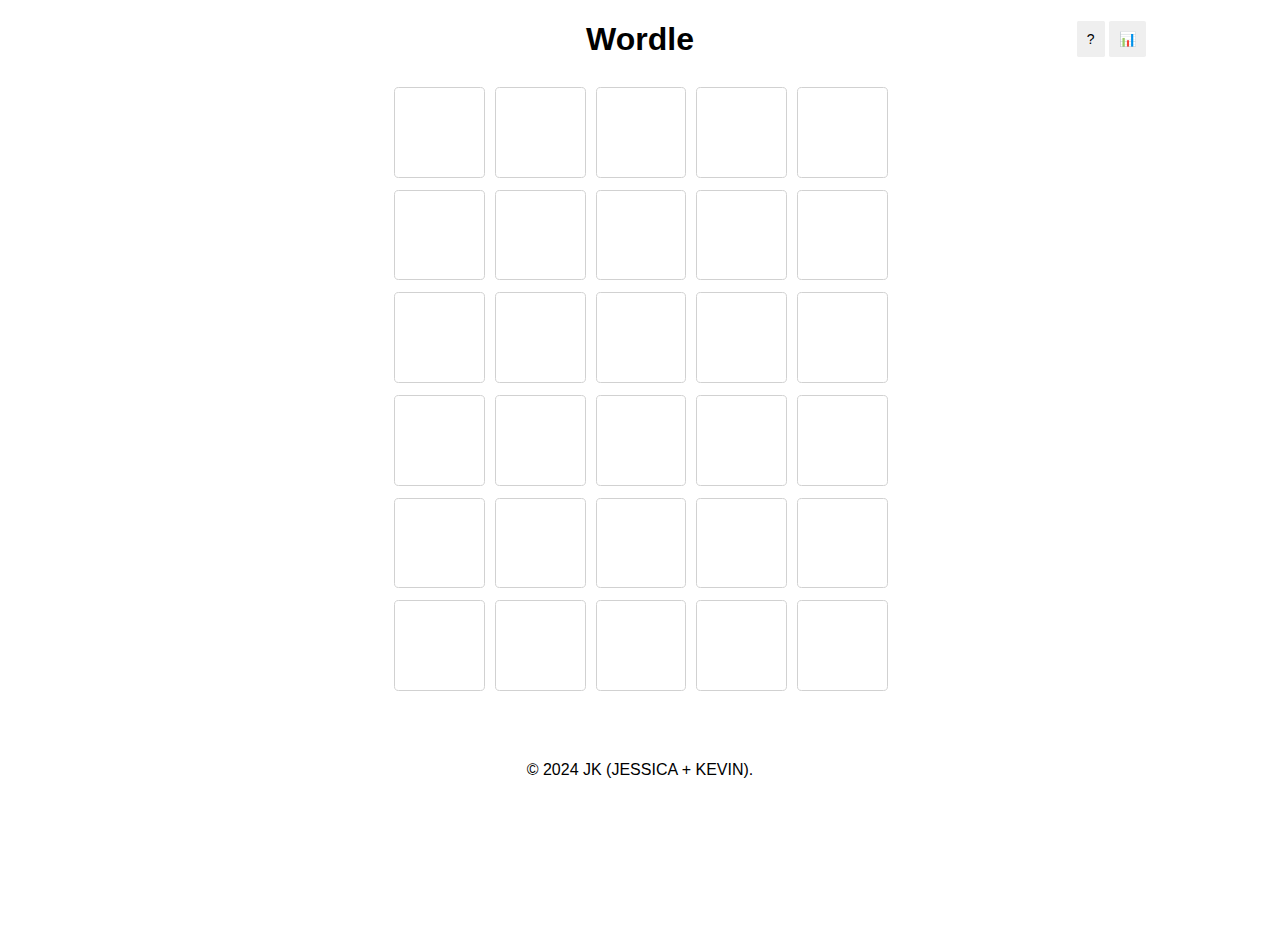
==== commit 6d4cf258: "add mockups and update design doc" ====
--- a/index.html
+++ b/index.html
@@ -4,6 +4,7 @@
     <meta charset="UTF-8">
     <meta name="viewport" content="width=device-width, initial-scale=1.0">
     <link href="style.css" rel="stylesheet" type="text/css">
+    <link rel="icon" type="image/x-icon" href="/images/jk_logo.png">
     <title>Wordle by JK</title>
 </head>
 <body>
@@ -28,7 +29,7 @@
             </div> 
         </div>
     </header>
-    <!-- game over popup -->
+    <!-- statistics popup -->
     <div class="popup-bg" id="endingScreen">
         <div class="popup">
             <div class="close-btn" onclick='hide("endingScreen")'>&#x2715;</div>
@@ -47,8 +48,6 @@
     </div>
 
     <div class="footer">© 2024 JK (JESSICA + KEVIN).</div>
-    <!-- <script src="script.js" type="module"></script> -->
-    <!-- modules are not supported on non-http access -->
     <script src="script.js"></script>
 </body>
 </html>--- a/style.css
+++ b/style.css
@@ -260,8 +260,8 @@
 }
 
 .footer {
-    position: absolute;
-    bottom: 0;
+    padding-top: 5%;
+    padding-bottom: 5%;
     width: 100%;
     text-align: center;
     font-family: Arial, Helvetica, sans-serif;
